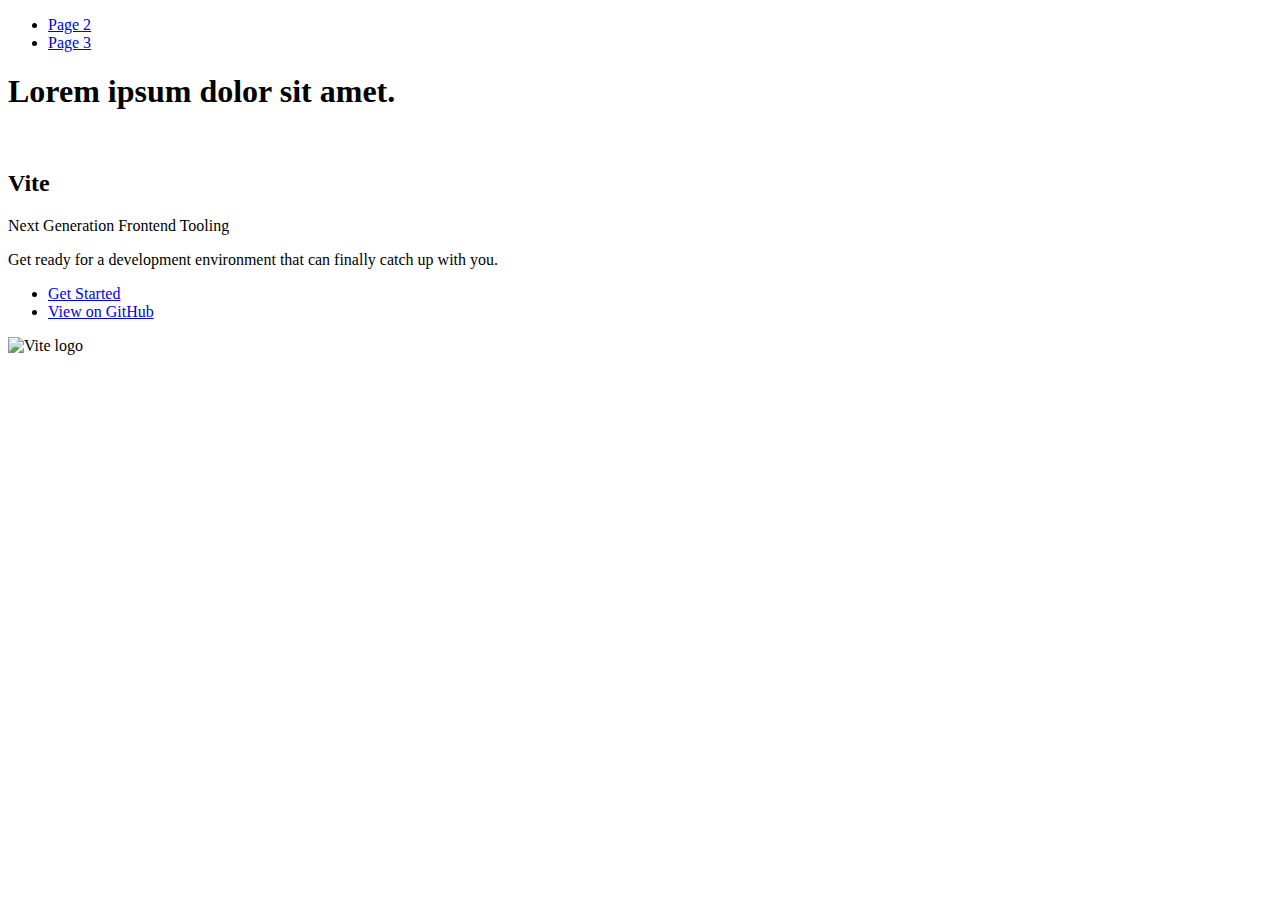
==== index.html @ 8957ada2 "Deploying to gh-pages from @ Miamasha/goit-js-hw-10@55ce4d83a7c18f720f846e9f3a0ffb26d3f235ff 🚀" ====
<!DOCTYPE html>
<html lang="en">
  <head>
    <meta charset="UTF-8" />
    <link rel="icon" type="image/svg+xml" href="/goit-js-hw-10/favicon.svg" />
    <meta name="viewport" content="width=device-width, initial-scale=1.0" />
    <title>Vanilla App Template</title>
    
    <script type="module" crossorigin src="/goit-js-hw-10/commonHelpers.js"></script>
    <link rel="stylesheet" href="/goit-js-hw-10/assets/index-10c40100.css">
  </head>
  <body>
    <header class="header">
  <nav class="nav">
    <ul class="nav-list">
      <li class="nav-item">
        <a href="./page-2.html" class="nav-link">Page 2</a>
      </li>

      <li class="nav-item">
        <a href="./page-3.html" class="nav-link">Page 3</a>
      </li>
    </ul>
  </nav>
</header>


    <section>
      <h1>Lorem ipsum dolor sit amet.</h1>
      <!-- Path to images as from index.html file -->
      <img src="/goit-js-hw-10/assets/javascript-8dac5379.svg" alt="" />
    </section>

    <!-- Loads the specified .html file -->
    <section class="vite-promo">
  <div class="container">
    <div class="wrapper">
      <h2 class="title">
        <span class="gradient">Vite</span>
      </h2>
      <p class="text">Next Generation Frontend Tooling</p>
      <p class="tagline">
        Get ready for a development environment that can finally catch up with
        you.
      </p>

      <ul class="actions">
        <li class="action">
          <a
            class="link"
            href="https://vitejs.dev/guide/"
            target="_blank"
            rel="noopener noreferrer"
            >Get Started</a
          >
        </li>
        <li class="action">
          <a
            class="link"
            href="https://github.com/vitejs/vite"
            target="_blank"
            rel="noopener noreferrer"
            >View on GitHub</a
          >
        </li>
      </ul>
    </div>

    <div class="thumb">
      <!-- Path to images as from index.html file -->
      <img
        class="pic"
        src="/goit-js-hw-10/assets/vite-logo-51249ca9.png"
        alt="Vite logo"
        width="640"
        height="640"
      />
    </div>
  </div>
</section>


    
  </body>
</html>
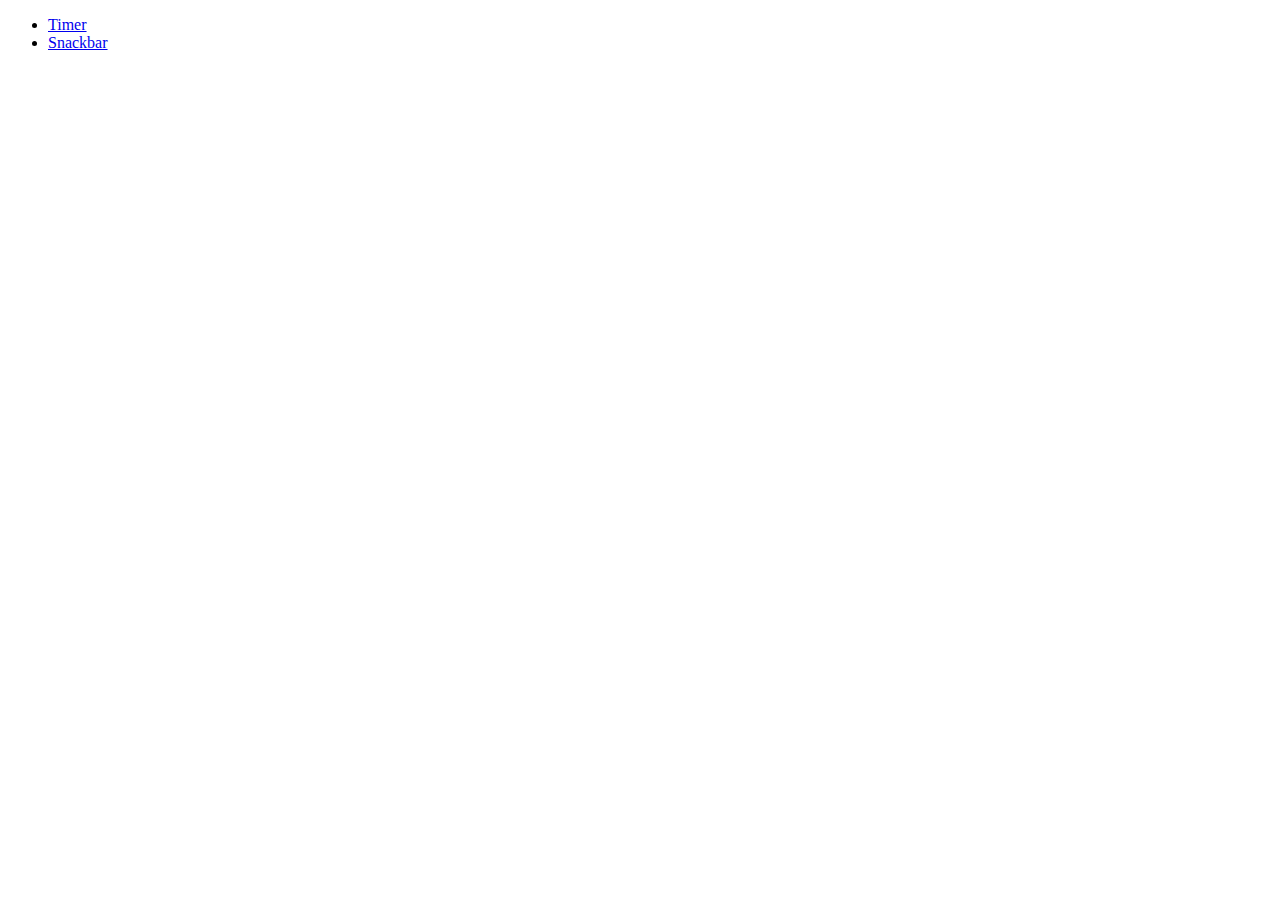
==== commit a9dc1263: "Deploying to gh-pages from @ Miamasha/goit-js-hw-10@ad25bd79ef89a88fbc831f886f74e46ecf12db1a 🚀" ====
--- a/index.html
+++ b/index.html
@@ -4,82 +4,24 @@
     <meta charset="UTF-8" />
     <link rel="icon" type="image/svg+xml" href="/goit-js-hw-10/favicon.svg" />
     <meta name="viewport" content="width=device-width, initial-scale=1.0" />
-    <title>Vanilla App Template</title>
-    
-    <script type="module" crossorigin src="/goit-js-hw-10/commonHelpers.js"></script>
-    <link rel="stylesheet" href="/goit-js-hw-10/assets/index-10c40100.css">
+    <title>hw10</title>
   </head>
   <body>
+
     <header class="header">
   <nav class="nav">
     <ul class="nav-list">
       <li class="nav-item">
-        <a href="./page-2.html" class="nav-link">Page 2</a>
+        <a href="./1-timer.html" class="nav-link">Timer</a>
       </li>
 
       <li class="nav-item">
-        <a href="./page-3.html" class="nav-link">Page 3</a>
+        <a href="./2-snackbar.html" class="nav-link">Snackbar</a>
       </li>
     </ul>
   </nav>
 </header>
 
 
-    <section>
-      <h1>Lorem ipsum dolor sit amet.</h1>
-      <!-- Path to images as from index.html file -->
-      <img src="/goit-js-hw-10/assets/javascript-8dac5379.svg" alt="" />
-    </section>
-
-    <!-- Loads the specified .html file -->
-    <section class="vite-promo">
-  <div class="container">
-    <div class="wrapper">
-      <h2 class="title">
-        <span class="gradient">Vite</span>
-      </h2>
-      <p class="text">Next Generation Frontend Tooling</p>
-      <p class="tagline">
-        Get ready for a development environment that can finally catch up with
-        you.
-      </p>
-
-      <ul class="actions">
-        <li class="action">
-          <a
-            class="link"
-            href="https://vitejs.dev/guide/"
-            target="_blank"
-            rel="noopener noreferrer"
-            >Get Started</a
-          >
-        </li>
-        <li class="action">
-          <a
-            class="link"
-            href="https://github.com/vitejs/vite"
-            target="_blank"
-            rel="noopener noreferrer"
-            >View on GitHub</a
-          >
-        </li>
-      </ul>
-    </div>
-
-    <div class="thumb">
-      <!-- Path to images as from index.html file -->
-      <img
-        class="pic"
-        src="/goit-js-hw-10/assets/vite-logo-51249ca9.png"
-        alt="Vite logo"
-        width="640"
-        height="640"
-      />
-    </div>
-  </div>
-</section>
-
-
-    
   </body>
 </html>
